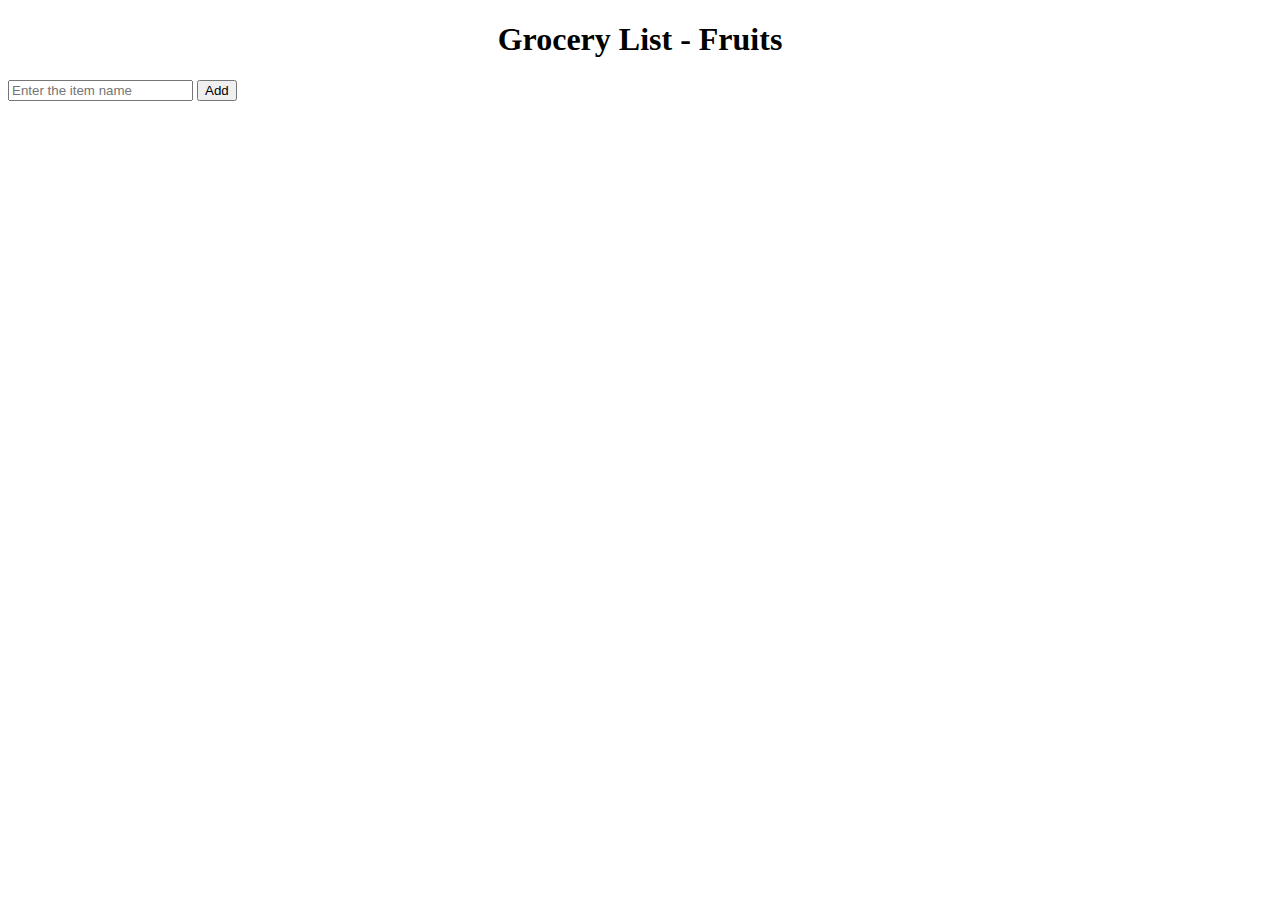
==== Grocery.html @ ea0d3065 "Add files via upload" ====
<!DOCTYPE html>
<html lang="en">
<head>
    <meta charset="UTF-8">
    <meta name="viewport" content="width=device-width, initial-scale=1.0">
    <title>Grocery List - Fruits</title>
    <link rel="stylesheet" href="styles.css">
</head>
<body>
    <div class="container">
    <h1 align="center">Grocery List - Fruits</h1>
    <div class="list">
        <input type="text" class="id" placeholder="Enter the item name">
        <!-- <button onclick="btn" class="id">Add</button> -->
        <button id="addButton" class="id">Add</button>

        <ul id="itemList"></ul>
    </div>
    </div>
    <script>
        // Function to handle adding items to the list
function addItem() {
    // Get the input field and its value
    const inputField = document.querySelector('.id');
    const itemName = inputField.value.trim();

    // Check if the input is not empty
    if (itemName) {
        // Create a new list item element
        const listItem = document.createElement('li');
        listItem.textContent = itemName;

        // Create a remove button
        const removeButton = document.createElement('button');
        removeButton.textContent = 'Remove';
        removeButton.addEventListener('click', function() {
            listItem.remove();
        });

        // Append the remove button to the list item
        listItem.appendChild(removeButton);

        // Append the new item to the list
        const list = document.getElementById('itemList');
        list.appendChild(listItem);

        // Clear the input field
        inputField.value = '';
    } else {
        alert('Please enter an item.');
    }
}

// Add event listener to the button
document.getElementById('addButton').addEventListener('click', addItem);

    </script>
 
    </body>
    </html>
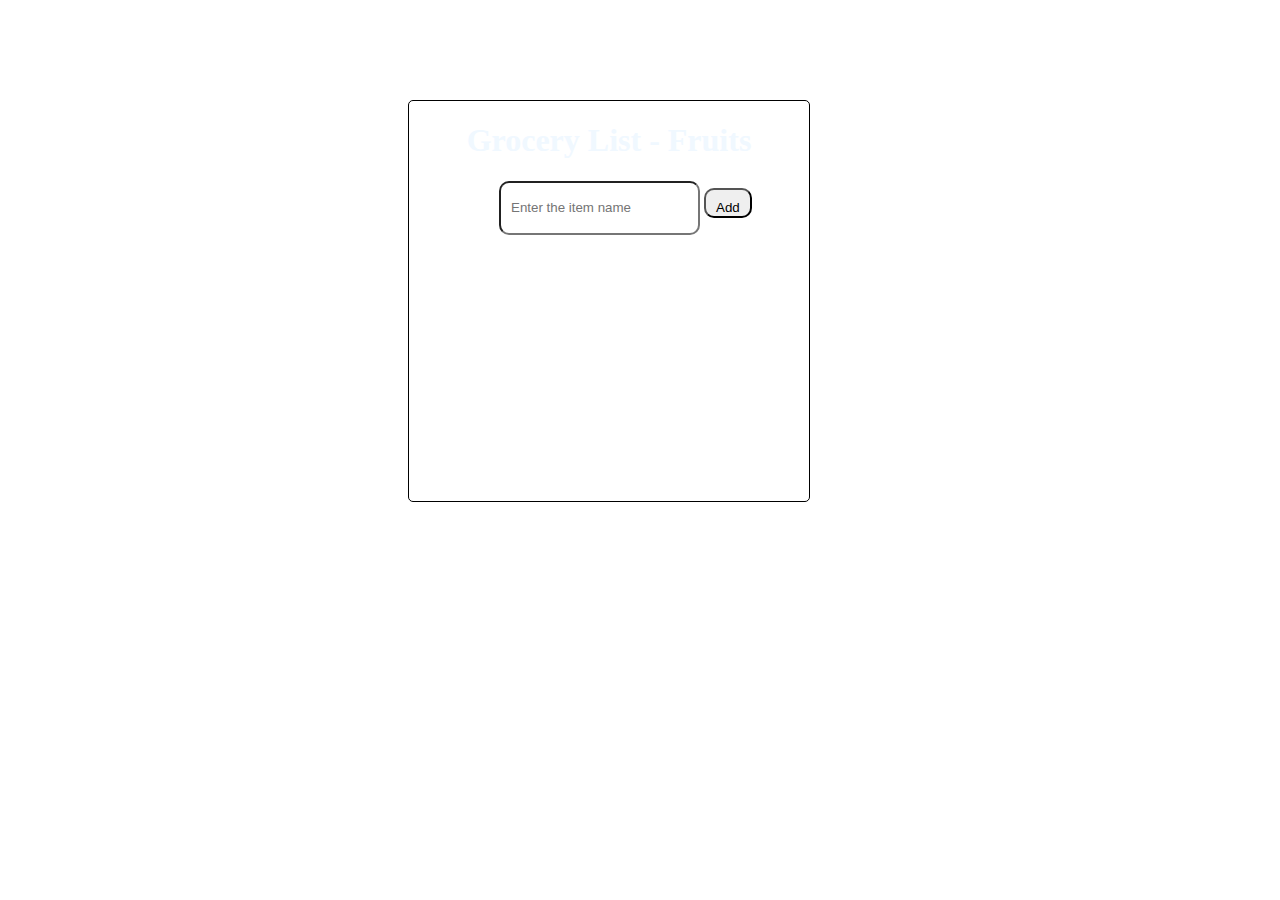
==== commit 9e529329: "Update Grocery.html" ====
--- a/Grocery.html
+++ b/Grocery.html
@@ -17,45 +17,9 @@
         <ul id="itemList"></ul>
     </div>
     </div>
-    <script>
-        // Function to handle adding items to the list
-function addItem() {
-    // Get the input field and its value
-    const inputField = document.querySelector('.id');
-    const itemName = inputField.value.trim();
-
-    // Check if the input is not empty
-    if (itemName) {
-        // Create a new list item element
-        const listItem = document.createElement('li');
-        listItem.textContent = itemName;
-
-        // Create a remove button
-        const removeButton = document.createElement('button');
-        removeButton.textContent = 'Remove';
-        removeButton.addEventListener('click', function() {
-            listItem.remove();
-        });
-
-        // Append the remove button to the list item
-        listItem.appendChild(removeButton);
-
-        // Append the new item to the list
-        const list = document.getElementById('itemList');
-        list.appendChild(listItem);
-
-        // Clear the input field
-        inputField.value = '';
-    } else {
-        alert('Please enter an item.');
-    }
-}
-
-// Add event listener to the button
-document.getElementById('addButton').addEventListener('click', addItem);
-
+    <script src="index.js">
     </script>
  
     </body>
     </html>
-   +   
--- a/styles.css
+++ b/styles.css
@@ -0,0 +1,18 @@
+.container{
+    margin: 100px 0 0 400px;
+    border: 1px solid black;
+    height: 400px;
+    width: 400px;
+    background-image: url(bg\ img.jpg);
+    border-radius: 5px;
+}
+.list{
+    padding-left: 90px;
+}h1{
+    color: aliceblue;
+}
+.id{
+    height: 30px;
+    padding: 10px;
+    border-radius: 10px;
+}